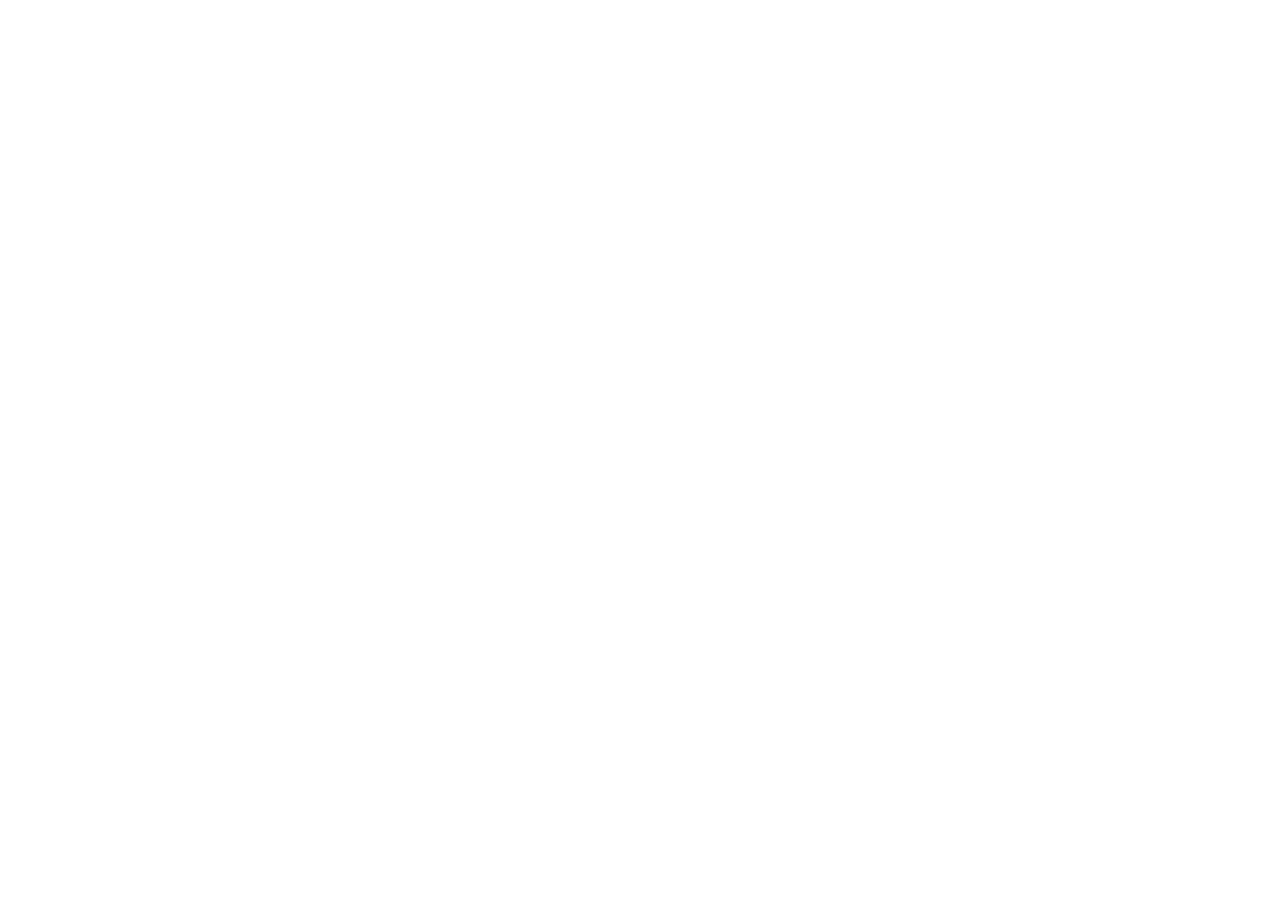
==== checkout.html @ f913df2f "index.html now works and looks as it should" ====
<!DOCTYPE html>
<html lang="sv">
    <head>
        <meta charset="UTF-8">
        <link href="bootstrap.css" rel="stylesheet">
        <link href="style.css" rel="stylesheet">
        <title>Startsida</title>
    </head>
    <body>
    </body>
</html>
---- style.css ----
#product-wrapper {
    align-items: center;
    background: #FFF;
    display: flex;
    flex-direction: column;
    margin-left: auto;
    margin-right: auto;
    max-width: 945px;
}

#product-content {
    background: #FFFFFF;
    display: flex;
    flex-wrap: wrap;
    margin: -0.3rem;
    max-width: 960px;
    padding-bottom: 0.5rem;
    padding-top: 0.5rem;
}

#product-content > * {
    flex: 1 0 300px;
    margin: 0.3rem;
}

.product-card {
    border: #f1f1f1 1px solid;
    box-shadow: 0 4px 8px rgba(0, 0, 0, 0.2);
    margin: 0.3rem;
    max-width: 278px;
    padding: 0.5rem;
    transition: 0.3s;
}

.product-card:hover {
    box-shadow: 0 8px 16px 0 rgba(46, 45, 45, 0.2);
    
}

.product-card .product-img {
    text-align: center;
}

.product-card .product-description {
    margin: 0 0.9rem;
    text-align: left;
}

.product-card .product-description p {
    height: 13.5rem;
    overflow: auto;
    margin: 0 0.5rem;
    padding-top: 0.5rem;
    text-align:left
    
}
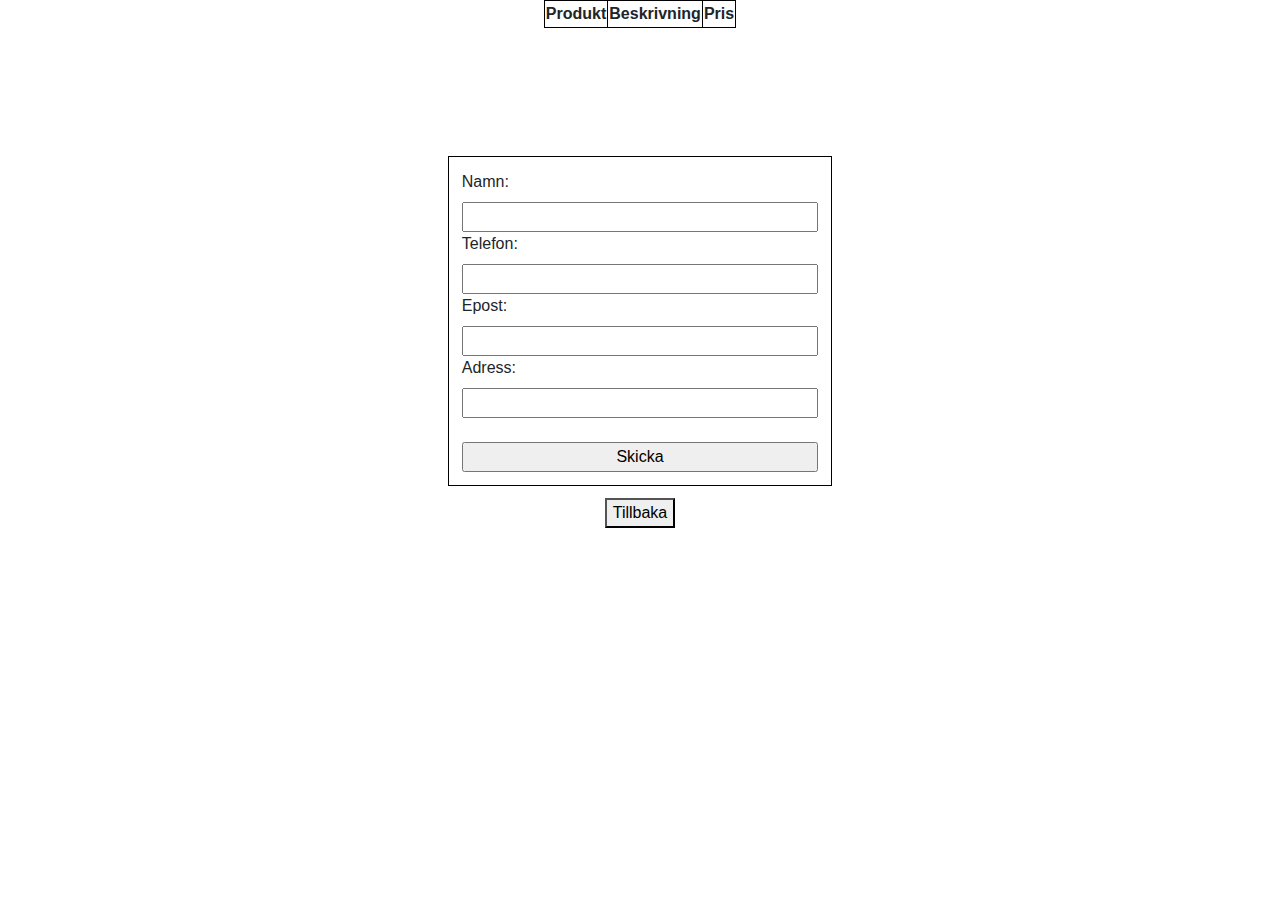
==== commit b52795f9: "Checkout fungerar nu. Orkar inte fixa utseendet" ====
--- a/checkout.html
+++ b/checkout.html
@@ -4,8 +4,34 @@
         <meta charset="UTF-8">
         <link href="bootstrap.css" rel="stylesheet">
         <link href="style.css" rel="stylesheet">
-        <title>Startsida</title>
+        <title>Checkout</title>
     </head>
     <body>
+        <table class="show-cart">
+            <tr>
+                <th>Produkt</th>
+                <th>Beskrivning</th>
+                <th>Pris</th>
+            </tr>
+        </table>
+        <div id="form">
+            <form name="checkoutForm" action="/index.html" onsubmit="return validateForm()" method="get">
+                <label for="name">Namn:</label><br>
+                <input type="text" id="name" name="name"><br>
+                <label for="telephone">Telefon:</label><br>
+                <input type="text" id="telephone" name="telephone"><br>
+                <label for="email">Epost:</label><br>
+                <input type="text" id="email" name="email"><br>
+                <label for="address">Adress:</label><br>
+                <input type="text" id="address" name="address">
+                <label type="text"></label>
+                <input type="submit" value="Skicka">
+              </form>
+              <br>
+              <button id="homepage" onclick="document.location='index.html'">Tillbaka</button>
+        
+        </div>
+        <script src="jquery.js"></script>
+        <script src="cart.js"></script>
     </body>
 </html>--- a/style.css
+++ b/style.css
@@ -1,3 +1,45 @@
+table {
+    margin: auto;
+    margin-bottom: 10%;
+}
+
+tr {
+    text-align: center;
+}
+
+th {
+    border: 1px solid black;
+}
+
+td {
+    width: 200px;
+    border: 1px solid;
+}
+
+#form
+{
+    display: block;
+    text-align: center;
+}
+
+form
+{
+    display: inline-block;
+    margin: auto;
+    text-align: left;
+    width: 30%;
+    padding: 1%;
+    border: 1px solid black;
+}
+
+form input {
+    width: 100%;
+}
+
+#homepage {
+    margin: 1%;
+}
+
 #product-wrapper {
     align-items: center;
     background: #FFF;
@@ -52,5 +94,4 @@
     margin: 0 0.5rem;
     padding-top: 0.5rem;
     text-align:left
-    
 }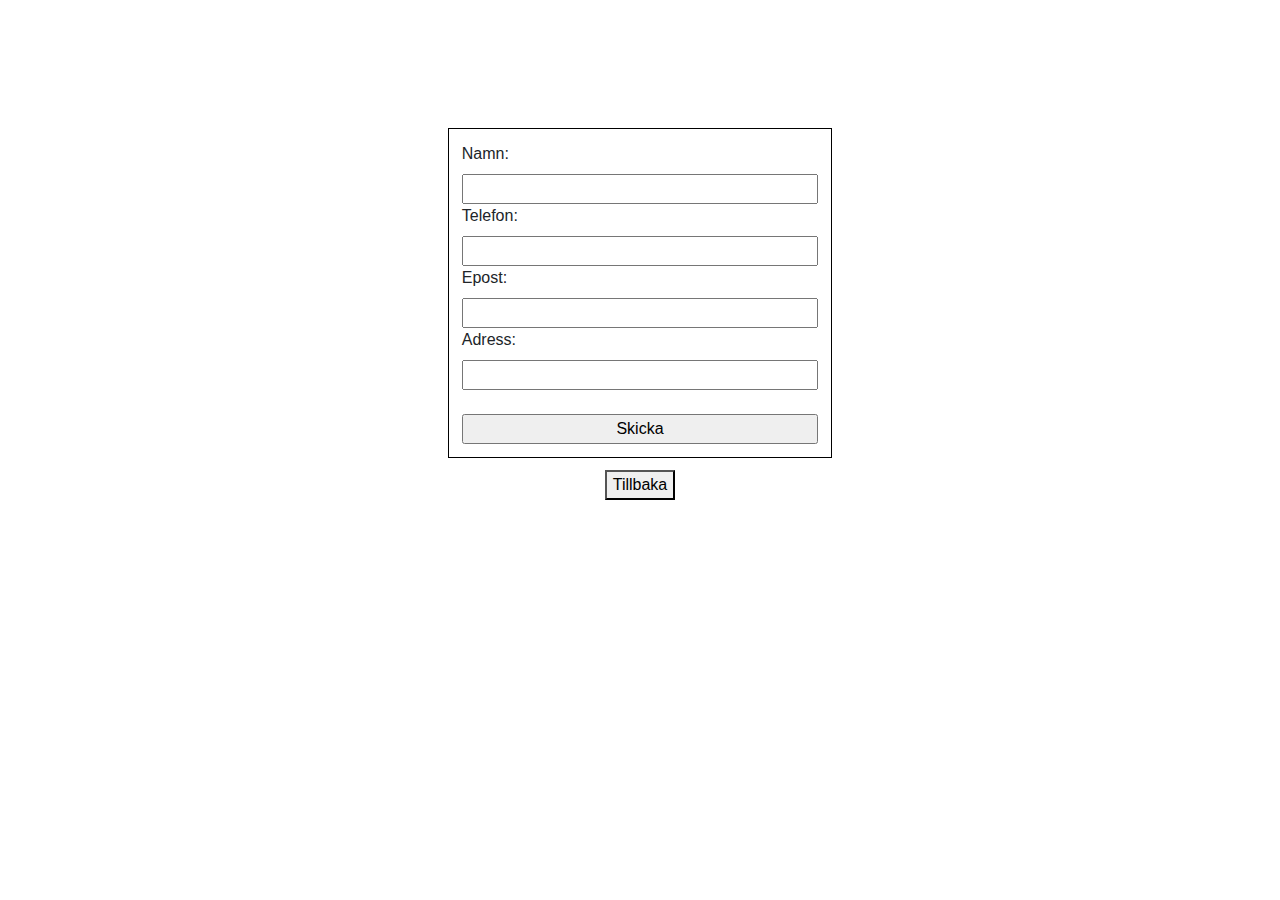
==== commit 5880b68f: "mindre ändringar" ====
--- a/checkout.html
+++ b/checkout.html
@@ -8,11 +8,7 @@
     </head>
     <body>
         <table class="show-cart">
-            <tr>
-                <th>Produkt</th>
-                <th>Beskrivning</th>
-                <th>Pris</th>
-            </tr>
+            
         </table>
         <div id="form">
             <form name="checkoutForm" action="/index.html" onsubmit="return validateForm()" method="get">
